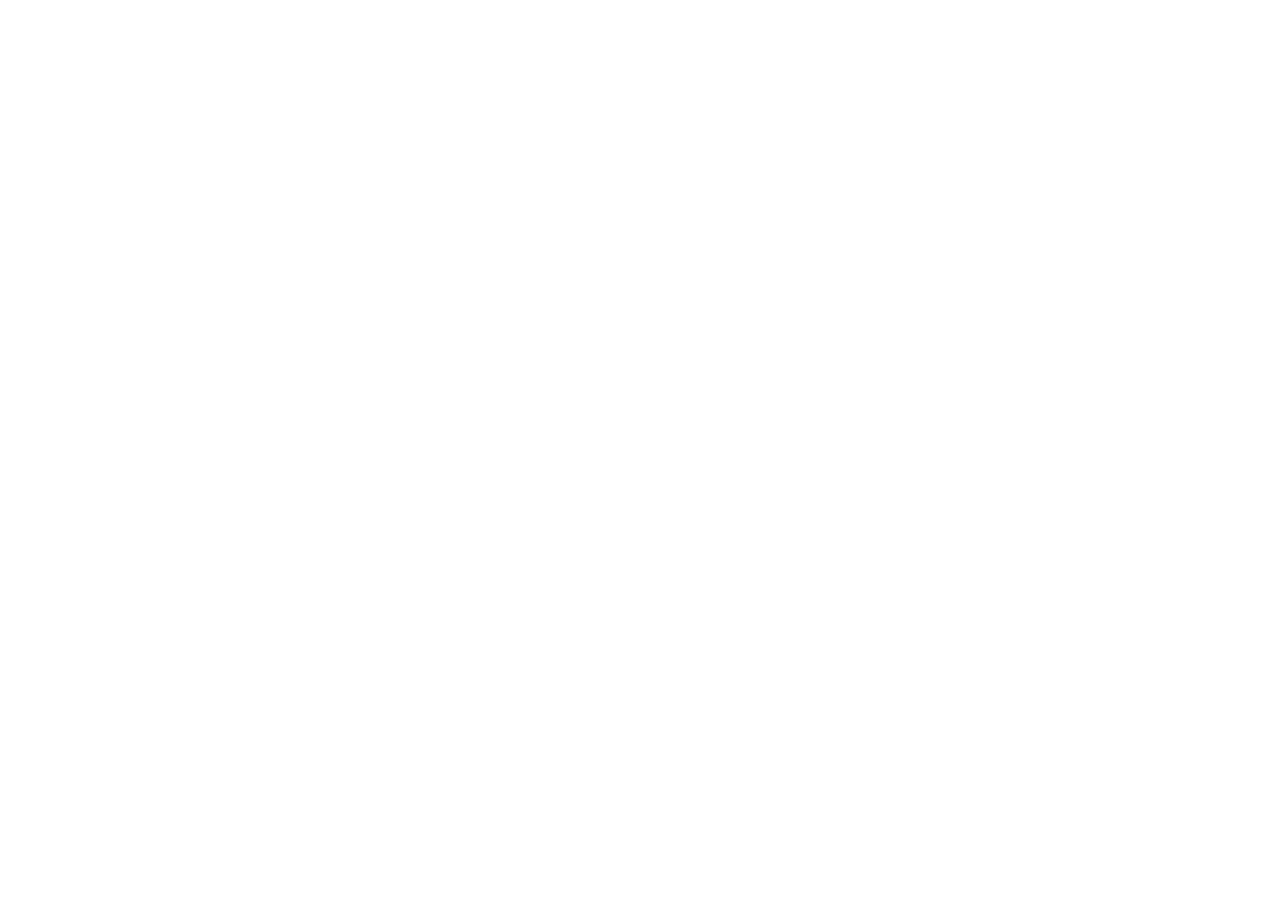
==== index.html @ db59824c "Создала html файл" ====
<!DOCTYPE html>
<html lang="en">
<head>
    <meta charset="UTF-8">
    <meta http-equiv="X-UA-Compatible" content="IE=edge">
    <meta name="viewport" content="width=device-width, initial-scale=1.0">
    <title>Document</title>
</head>
<body>
    
</body>
</html>
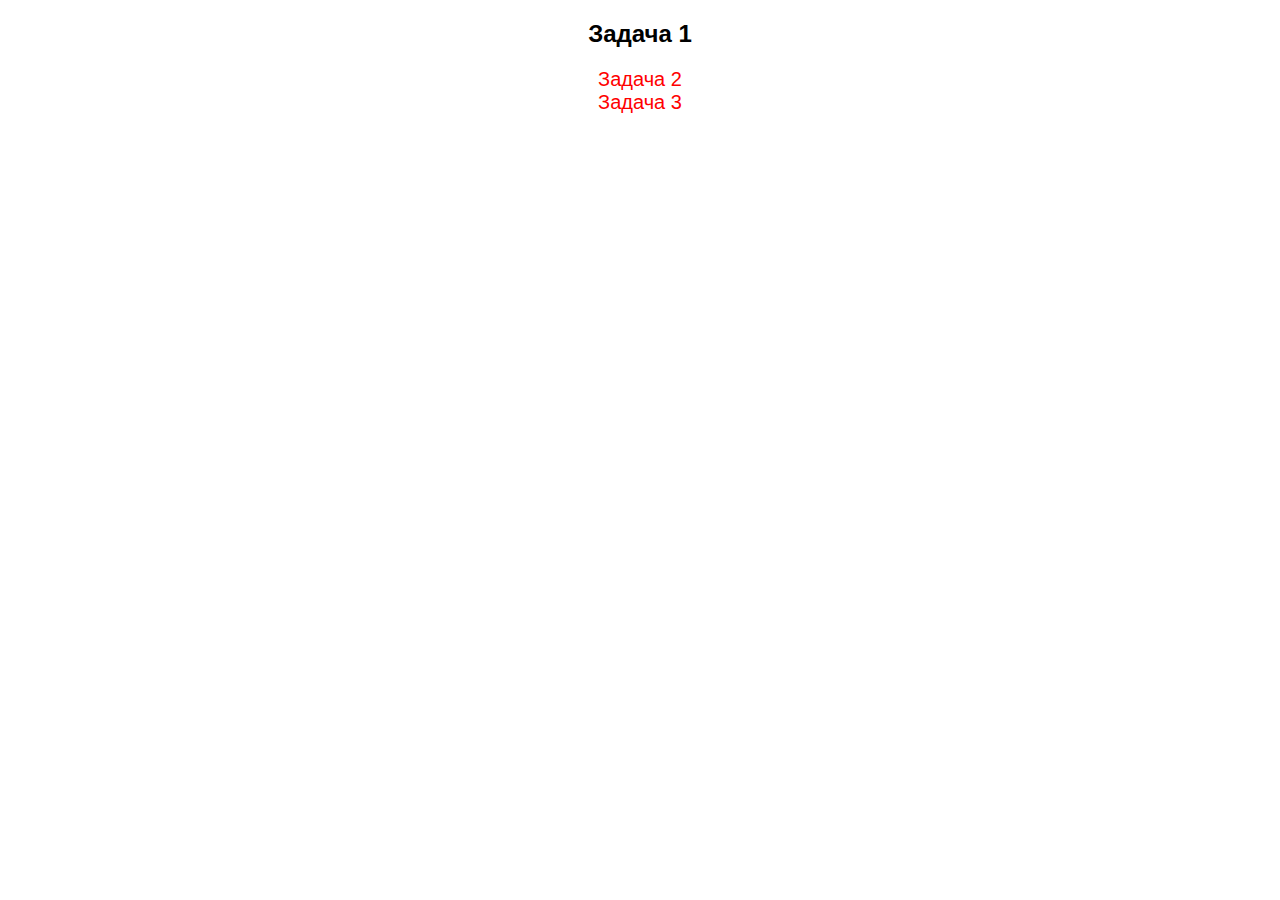
==== commit 5270bc85: "Создала стили, решила задачу 3" ====
--- a/index.html
+++ b/index.html
@@ -4,9 +4,13 @@
     <meta charset="UTF-8">
     <meta http-equiv="X-UA-Compatible" content="IE=edge">
     <meta name="viewport" content="width=device-width, initial-scale=1.0">
-    <title>Document</title>
+    <title>promisification1</title>
+    <link rel="stylesheet" href="./style.css">
 </head>
 <body>
-    
+    <h2>Задача 1</h2>
+    <a href="./src/task2.html">Задача 2</a>
+    <a href="./src/task3.html">Задача 3</a>
+    <script src="./js/task1.js" type='module'></script>
 </body>
 </html>--- a/style.css
+++ b/style.css
@@ -0,0 +1,13 @@
+body {
+  font-family: sans-serif;
+}
+h2 {
+  text-align: center;
+}
+a {
+  display: block;
+  text-align: center;
+  text-decoration: none;
+  color: red;
+  font-size: 20px;
+}
